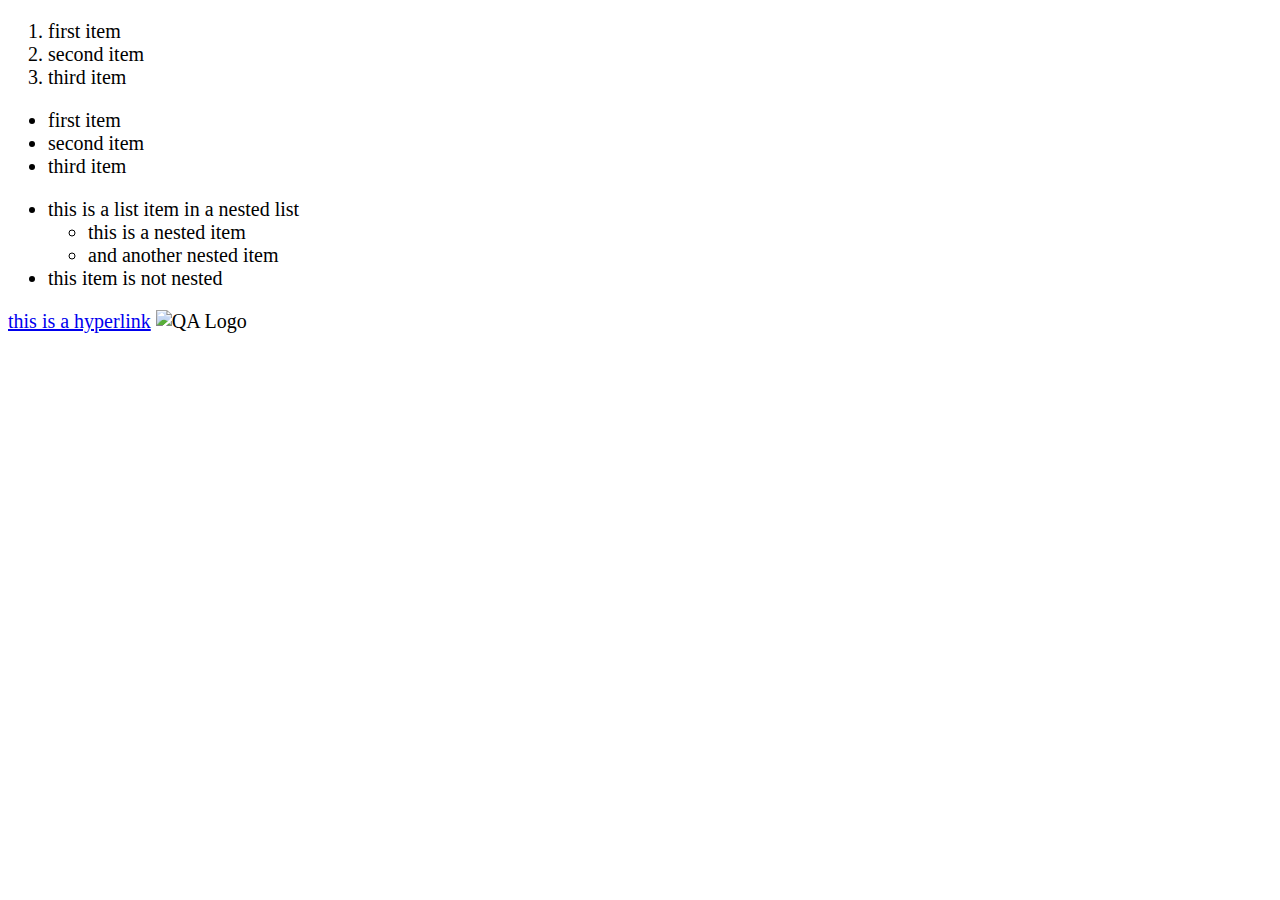
==== index.html @ 81d71798 "first commit" ====
<!DOCTYPE html>
<html lang="en">
<head>
    <meta charset="UTF-8">
    <meta http-equiv="X-UA-Compatible" content="IE=edge">
    <meta name="viewport" content="width=device-width, initial-scale=1.0">
    <title>HTML_Part2</title>

    <!-- import our stylesheet -->
    <link rel="stylesheet" href="./style.css"/>

    <!-- style CAN live in here -->
    <style>
        body {
            font-size: 20px;
        }
    </style>

</head>
<body>
    <!-- LISTS and LIST ITEMS -->

    <!-- ordered lists -->
    <ol>
        <li>
            first item
        </li>
        <li>
            second item
        </li>
        <li>
            third item
        </li>
    </ol>

    <!-- unordered lists -->
    <ul>
        <li>
            first item
        </li>
        <li>
            second item
        </li>
        <li>
            third item
        </li>
    </ul>

    <!-- NEST lists -->
    <ul>
        <li>this is a list item in a nested list</li>
        
        <ul>
            <li>this is a nested item</li>
            <li>and another nested item</li>
        </ul>

        <li>this item is not nested</li>
    </ul>

    <!-- ANCHOR TAGS -->
    <!-- hyperlinks (links) -->
    <!-- attributes -->
    <a href="./new.html">this is a hyperlink</a>

    <!-- IMAGES -->
    <img alt="QA Logo" style="width:40px; height:40px;" src="https://qa-community.co.uk/static/qa_fill_primary.svg"/>


</body>
</html>
---- style.css ----
.left-image{
    position:relative;
}
.left-image h2 {
    position: absolute;
    bottom: 0;
    left: 1rem;
}
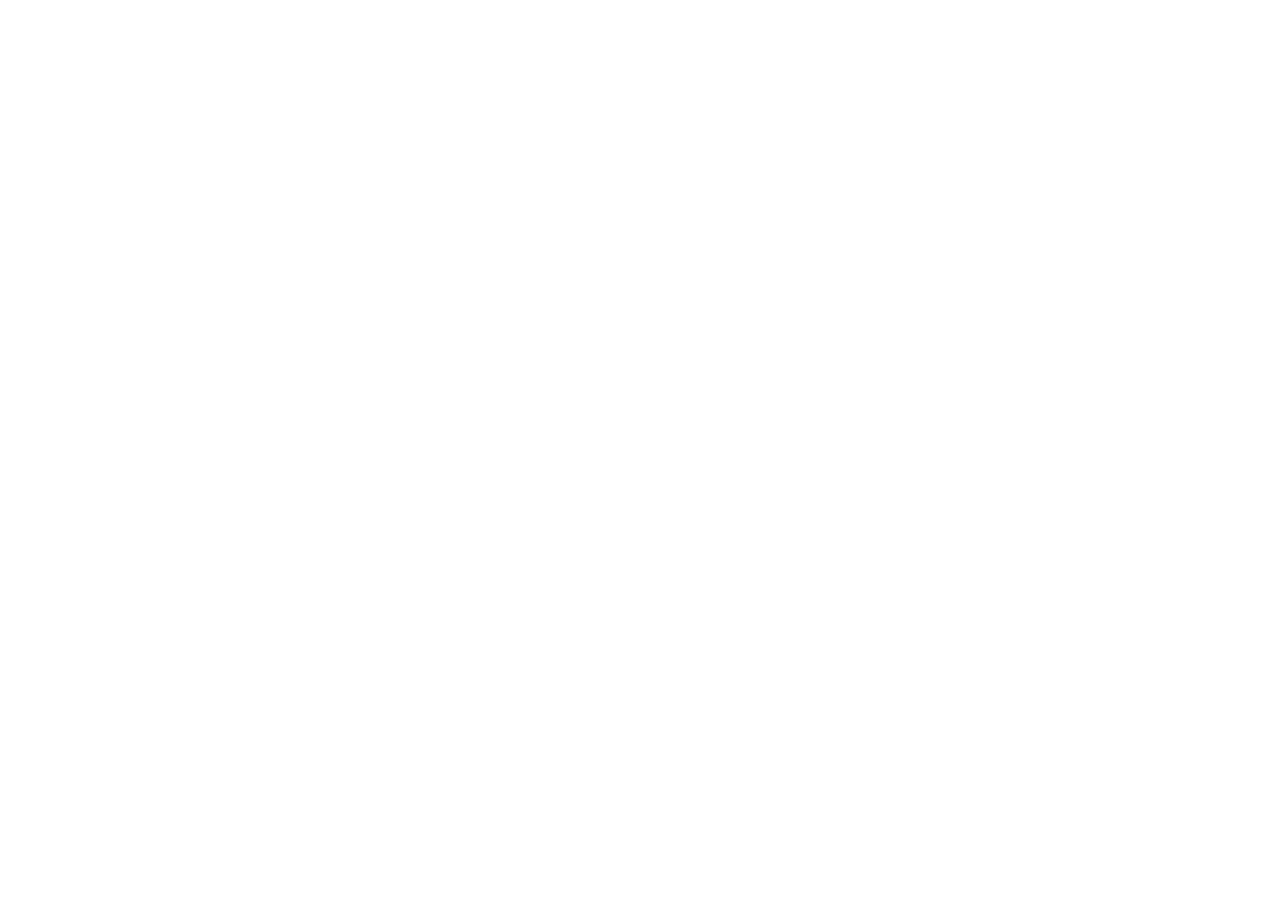
==== commit b701b943: "js" ====
--- a/index.html
+++ b/index.html
@@ -4,68 +4,11 @@
     <meta charset="UTF-8">
     <meta http-equiv="X-UA-Compatible" content="IE=edge">
     <meta name="viewport" content="width=device-width, initial-scale=1.0">
-    <title>HTML_Part2</title>
-
-    <!-- import our stylesheet -->
-    <link rel="stylesheet" href="./style.css"/>
-
-    <!-- style CAN live in here -->
-    <style>
-        body {
-            font-size: 20px;
-        }
-    </style>
-
+    <title>Document</title>
 </head>
 <body>
-    <!-- LISTS and LIST ITEMS -->
-
-    <!-- ordered lists -->
-    <ol>
-        <li>
-            first item
-        </li>
-        <li>
-            second item
-        </li>
-        <li>
-            third item
-        </li>
-    </ol>
-
-    <!-- unordered lists -->
-    <ul>
-        <li>
-            first item
-        </li>
-        <li>
-            second item
-        </li>
-        <li>
-            third item
-        </li>
-    </ul>
-
-    <!-- NEST lists -->
-    <ul>
-        <li>this is a list item in a nested list</li>
-        
-        <ul>
-            <li>this is a nested item</li>
-            <li>and another nested item</li>
-        </ul>
-
-        <li>this item is not nested</li>
-    </ul>
-
-    <!-- ANCHOR TAGS -->
-    <!-- hyperlinks (links) -->
-    <!-- attributes -->
-    <a href="./new.html">this is a hyperlink</a>
-
-    <!-- IMAGES -->
-    <img alt="QA Logo" style="width:40px; height:40px;" src="https://qa-community.co.uk/static/qa_fill_primary.svg"/>
-
+    
+    <script type="text/javascript" src="/script.js"></script>
 
 </body>
 </html>